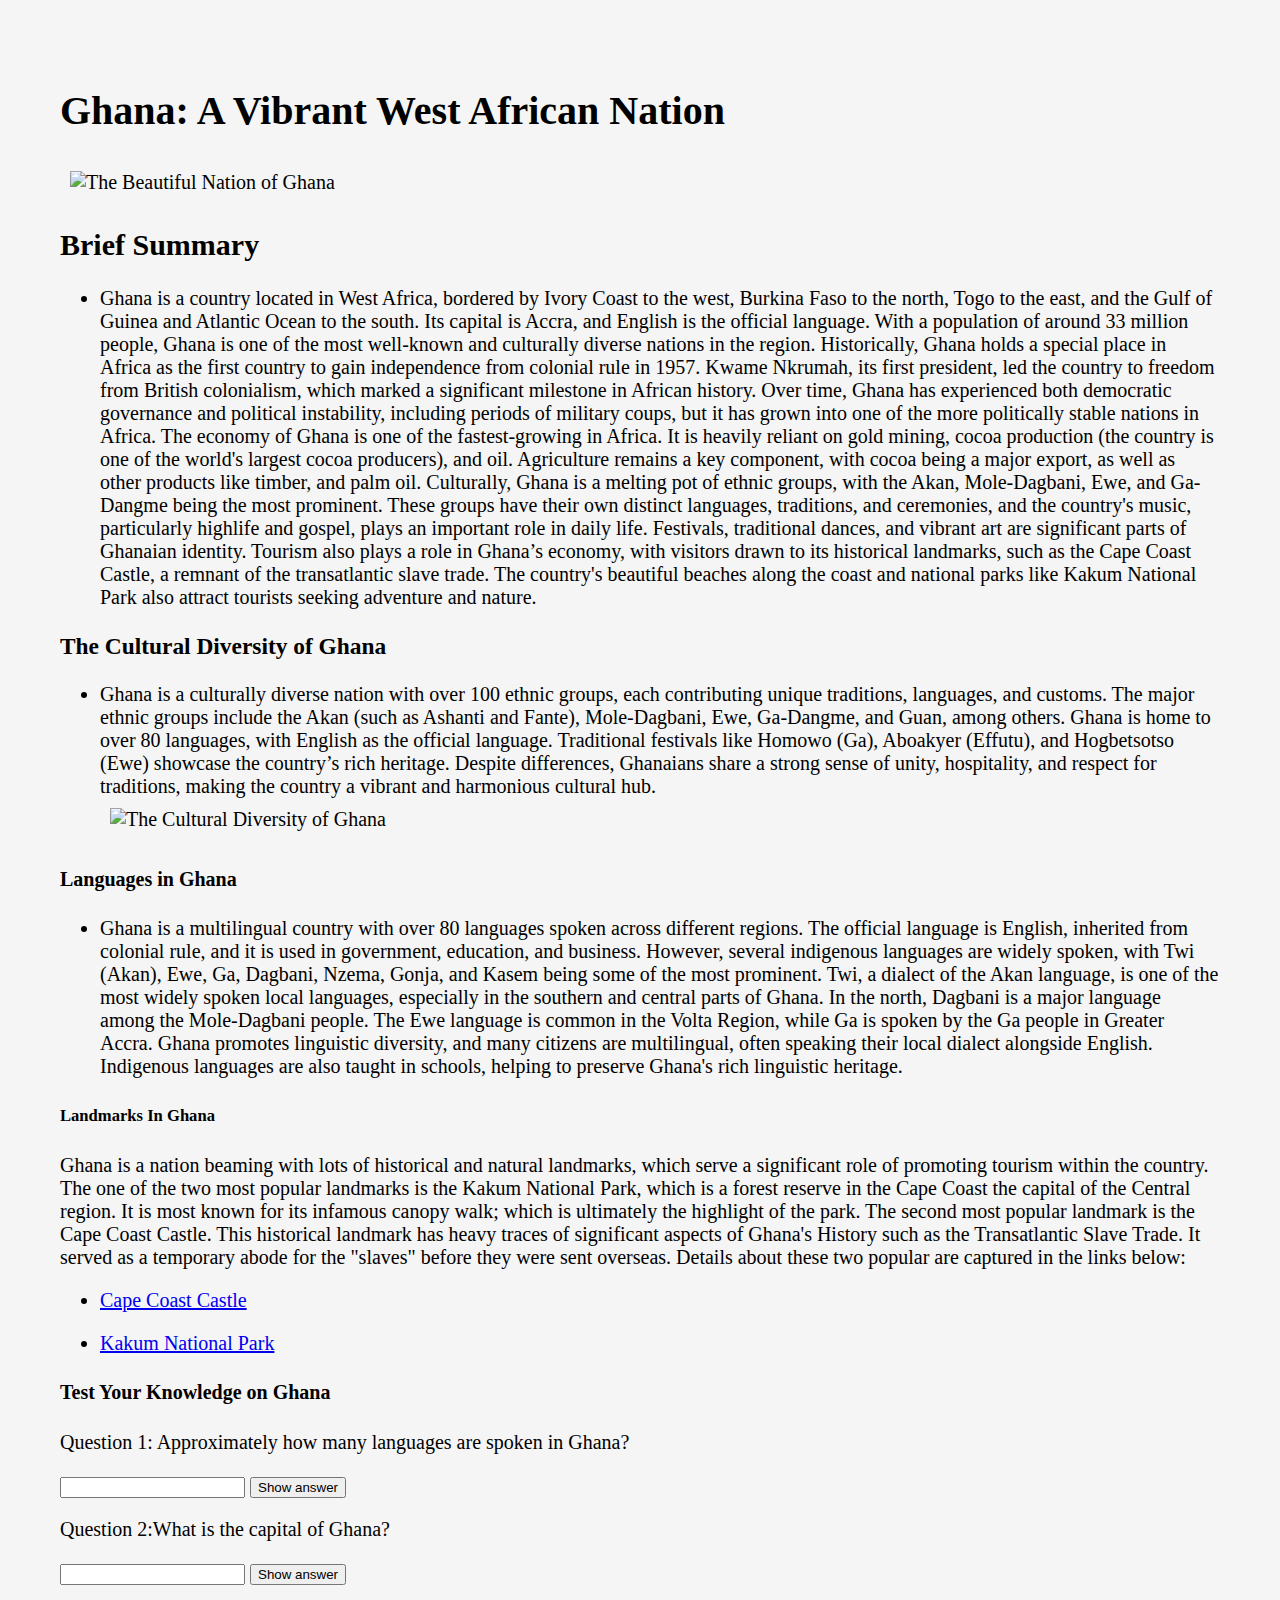
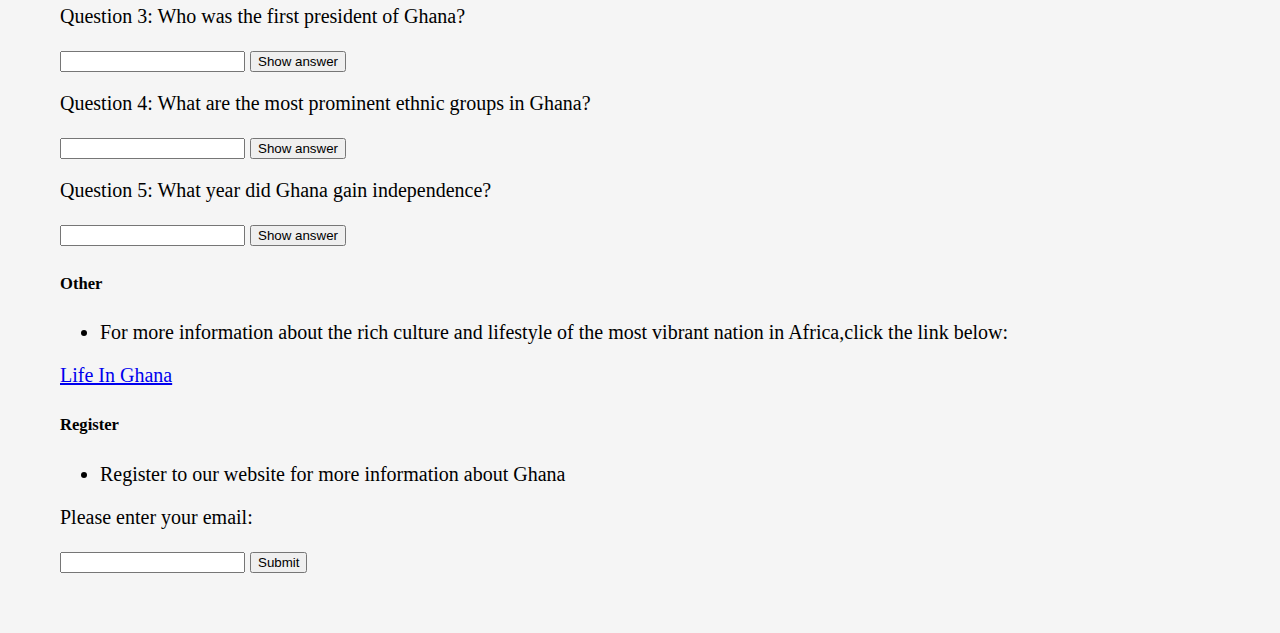
==== index.html @ 81bd2c0d "Add files via upload" ====
<!DOCTYPE html>
<html lang="en">
<link href="styles.css" rel="stylesheet" type="text/css">
<head>

    <title>The Beautiful World of Ghana</title>
</head>
<body>
<div id="page"><!--Opening page div-->
    <h1>Ghana: A Vibrant West African Nation</h1>


    <img src="https://www.kamaroutes.com/wp-content/uploads/2023/07/Aerial-shot-of-Accra-Ghana-scaled.jpg",
         width="850", height="400" alt="The Beautiful Nation of Ghana">


<h2>Brief Summary</h2>
<ul>
    <li>Ghana is a country located in West Africa, bordered by Ivory Coast to the west, Burkina Faso to the north, Togo to the east, and the Gulf of Guinea and Atlantic Ocean to the south.
        Its capital is Accra, and English is the official language. With a population of around 33 million people, Ghana is one of the most well-known and culturally diverse nations in the region.
        Historically, Ghana holds a special place in Africa as the first country to gain independence from colonial rule in 1957.
        Kwame Nkrumah, its first president, led the country to freedom from British colonialism, which marked a significant milestone in African history.
        Over time, Ghana has experienced both democratic governance and political instability, including periods of military coups, but it has grown into one of the more politically stable nations in Africa.
        The economy of Ghana is one of the fastest-growing in Africa. It is heavily reliant on gold mining, cocoa production (the country is one of the world's largest cocoa producers), and oil.
        Agriculture remains a key component, with cocoa being a major export, as well as other products like timber, and palm oil.
        Culturally, Ghana is a melting pot of ethnic groups, with the Akan, Mole-Dagbani, Ewe, and Ga-Dangme being the most prominent.
        These groups have their own distinct languages, traditions, and ceremonies, and the country's music, particularly highlife and gospel, plays an important role in daily life. Festivals, traditional dances, and vibrant art are significant parts of Ghanaian identity.
        Tourism also plays a role in Ghana’s economy, with visitors drawn to its historical landmarks, such as the Cape Coast Castle, a remnant of the transatlantic slave trade.
        The country's beautiful beaches along the coast and national parks like Kakum National Park also attract tourists seeking adventure and nature.</li>
</ul>
    <h3>The Cultural Diversity of Ghana</h3>
    <ul>
        <li>
            Ghana is a culturally diverse nation with over 100 ethnic groups, each contributing unique traditions, languages, and customs.
            The major ethnic groups include the Akan (such as Ashanti and Fante), Mole-Dagbani, Ewe, Ga-Dangme, and Guan, among others.
            Ghana is home to over 80 languages, with English as the official language.
            Traditional festivals like Homowo (Ga), Aboakyer (Effutu), and Hogbetsotso (Ewe) showcase the country’s rich heritage.
            Despite differences, Ghanaians share a strong sense of unity, hospitality, and respect for traditions, making the country a vibrant and harmonious cultural hub.
        </li>
        <img src="https://gs.uwpress.org/content/wpgs/25/1/3/F6.large.jpg", width="400", height="300" alt="The Cultural Diversity of Ghana">
    </ul>
<h4>Languages in Ghana</h4>
    <ul>
        <li>
            Ghana is a multilingual country with over 80 languages spoken across different regions. The official language is English, inherited from colonial rule, and it is used in government, education, and business. However, several indigenous languages are widely spoken, with Twi (Akan), Ewe, Ga, Dagbani, Nzema, Gonja, and Kasem being some of the most prominent.
            Twi, a dialect of the Akan language, is one of the most widely spoken local languages, especially in the southern and central parts of Ghana. In the north, Dagbani is a major language among the Mole-Dagbani people. The Ewe language is common in the Volta Region, while Ga is spoken by the Ga people in Greater Accra.
            Ghana promotes linguistic diversity, and many citizens are multilingual, often speaking their local dialect alongside English. Indigenous languages are also taught in schools, helping to preserve Ghana's rich linguistic heritage.
        </li>
    </ul>
    <h5>Landmarks In Ghana</h5>
    Ghana is a nation beaming with lots of historical and natural landmarks, which serve a significant role of promoting tourism within the country.
    The one of the two most popular landmarks is the Kakum National Park, which is a forest reserve in the Cape Coast the capital of the  Central region.
    It is most known for its infamous canopy walk; which is ultimately the highlight of the park.
    The second most popular landmark is the Cape Coast Castle. This historical landmark has heavy traces of significant aspects of Ghana's History
    such as the Transatlantic Slave Trade. It served as a temporary abode for the "slaves" before they were sent overseas.
    Details about these two popular are captured in the links below:
    <ul>
    <li>
        <p>
        <a href="HOMEWORK-3,part%202.html">Cape Coast Castle</a>
        </p>
    </li>
     <li>
         <p>
         <a href="HOMEWORK%203,-part%203.html">Kakum National Park</a>
        </p>
     </li>
    </ul>

<h4>Test Your Knowledge on Ghana</h4>
    <form name="question">
        <!--Question 1-->
        <p id="box">
            Question 1: Approximately how many languages are spoken in Ghana?
        </p>
        <input type="text", name="answer1">
        <button type="button" onclick="document.getElementById('box').innerHTML='80'">
            Show answer
        </button>

        <p id="box">
            Question 2:What is the capital of Ghana?
        </p>
        <input type="text", name="answer">
        <button type="button" onclick="document.getElementById('box').innerHTML='Accra'">
            Show answer</button>
        <p id="box">
            Question 3: Who was the first president of Ghana?
        </p>
        <input type="text", name="answer">
        <button type="button" onclick="document.getElementById('box').innerHTML='Kwame Nkrumah'">
            Show answer</button>

        <p id="box">
            Question 4: What are the most prominent ethnic groups in Ghana?
        </p>
        <input type="text", name="answer">
        <button type="button" onclick="document.getElementById('box').innerHTML='Akans, Ga-Adangme,Mole-Dagbanis,Ewes and Guan'">
            Show answer</button>
        <p id="box">
            Question 5: What year did Ghana gain independence?
        </p>
        <input type="text", name="answer">
        <button type="button" onclick="document.getElementById('box').innerHTML='1957'">
            Show answer</button>
    </form>



    <h5>Other</h5>
    <ul>
        <li>
            For more information about the rich culture and lifestyle of the most vibrant nation in Africa,click the link below:
        </li>
    </ul>
    <p>
        <a href="https://www.youtube.com/watch?v=guqeDpOFYWU"> Life In Ghana</a>
    </p>
    <h5>Register</h5>
    <ul>
        <li>
            Register to our website for more information about Ghana
        </li>
    </ul>
    <form name="emailForm">
        <p id="emailPrompt">
            Please enter your email:
        </p>
        <input type="text" name="email" id="emailInput">
        <button type="button" onclick="validateEmail()">Submit</button>
    </form>

    <script>
        function validateEmail() {
            var email = document.forms["emailForm"]["email"].value;
            var emailInput = document.getElementById("emailInput");

            // Check if the email contains '@'
            if (email === "") {
                alert("Please enter your email.");
                emailInput.style.borderColor = "red"; // Change border color to red for empty field
            } else if (!email.includes("@")) {
                alert("Please enter a valid email address. It should contain '@'.");
                emailInput.style.borderColor = "red"; // Change border color to red for invalid input
            } else {
                alert("Email is valid!");
                emailInput.style.borderColor = "green"; // Change border color to green for valid email
            }
        }
    </script>

    <script src= "http://maps.googleapis.com/maps/api/js"></script>

    <!--Closing page div--></div>
</body>
</html>
---- styles.css ----
@charset "UTF-8";

    body
    {
        margin: 30px;
        padding:0px;
        background-color:#F5F5F5;
        font-family: "Times New Roman", "Helvetica Neue", Helvetica, Arial, sans-serif;
        font-size:20px;
        text-align:left;
    }

    #page
    {
        max-width:1800px;
        margin: 20px auto;
        padding:30px;
        background-color:#F5F5F5;

    }

    #header/* Styles for Heading
    */
    {
        padding:5px;
        background-color:#F5F5F5;
        text-align:center
    }

    img
    {
        border: double 10px #F5F5F5;
    }
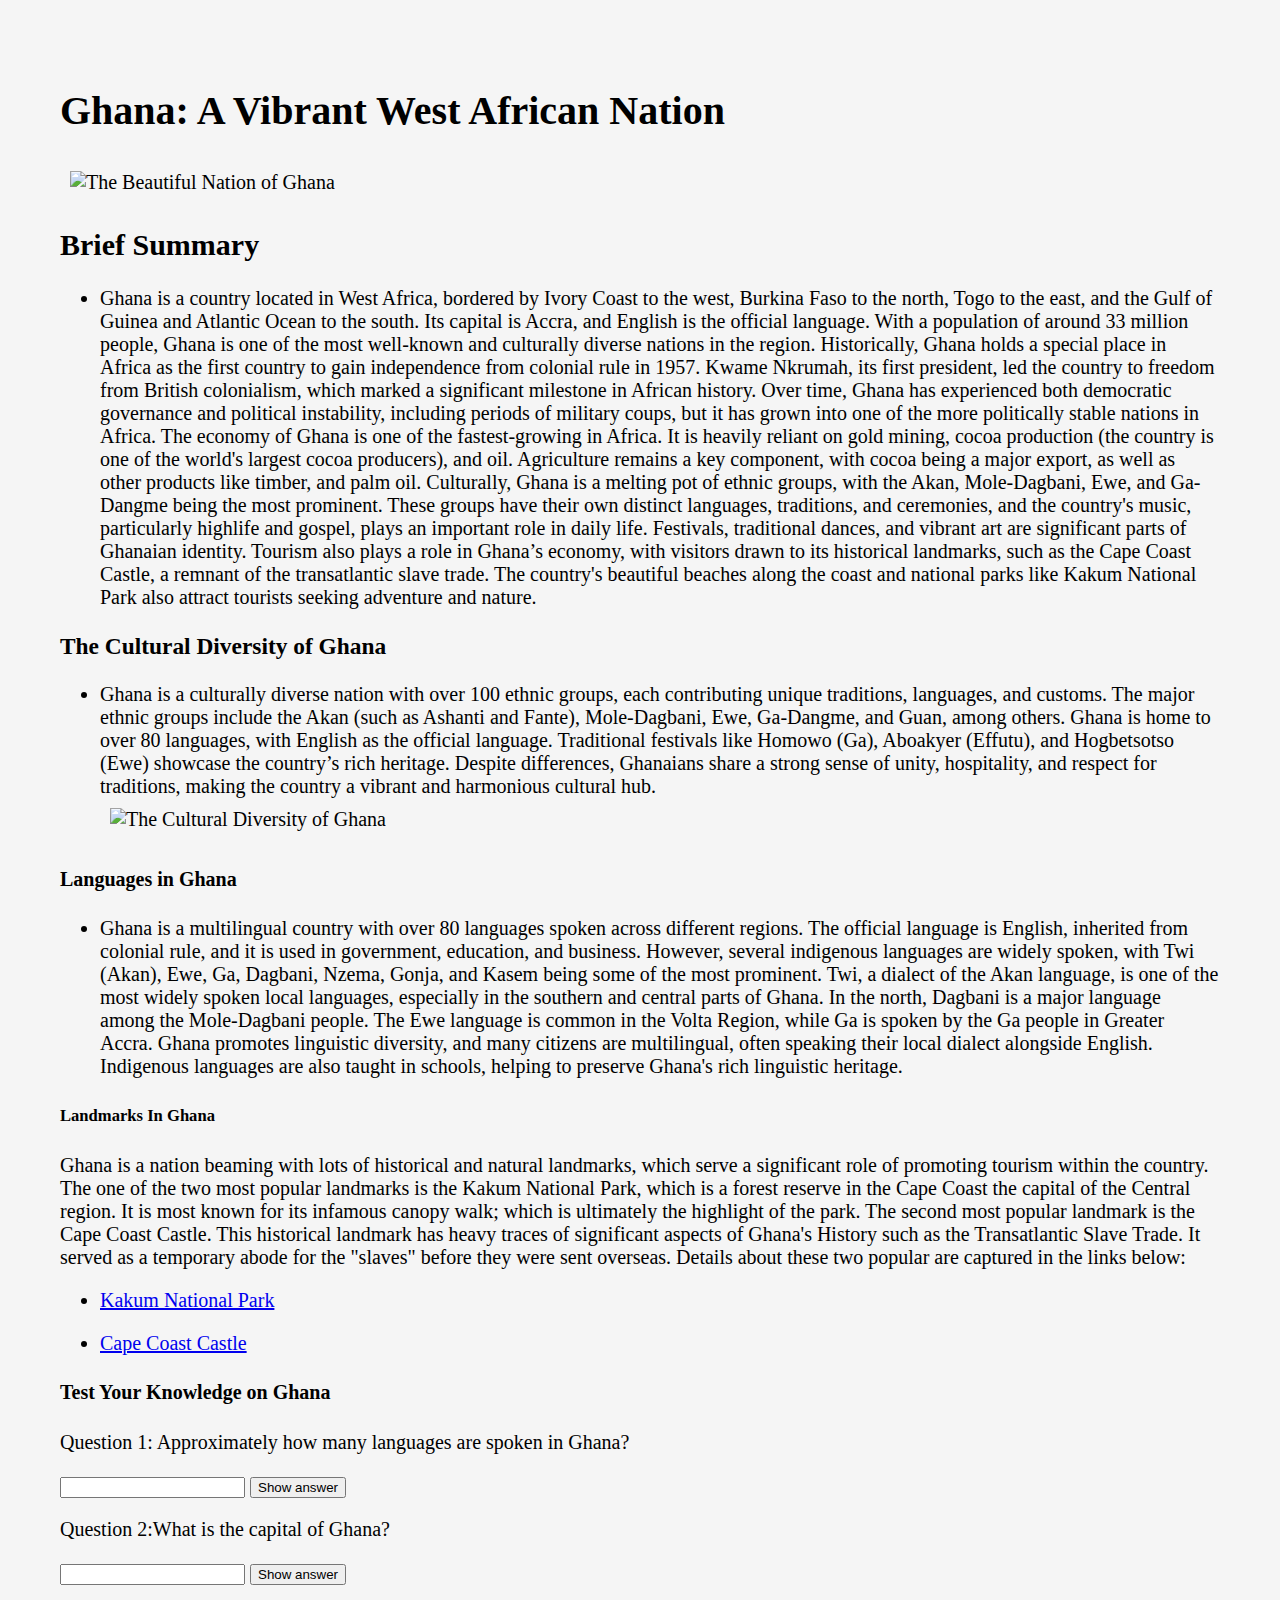
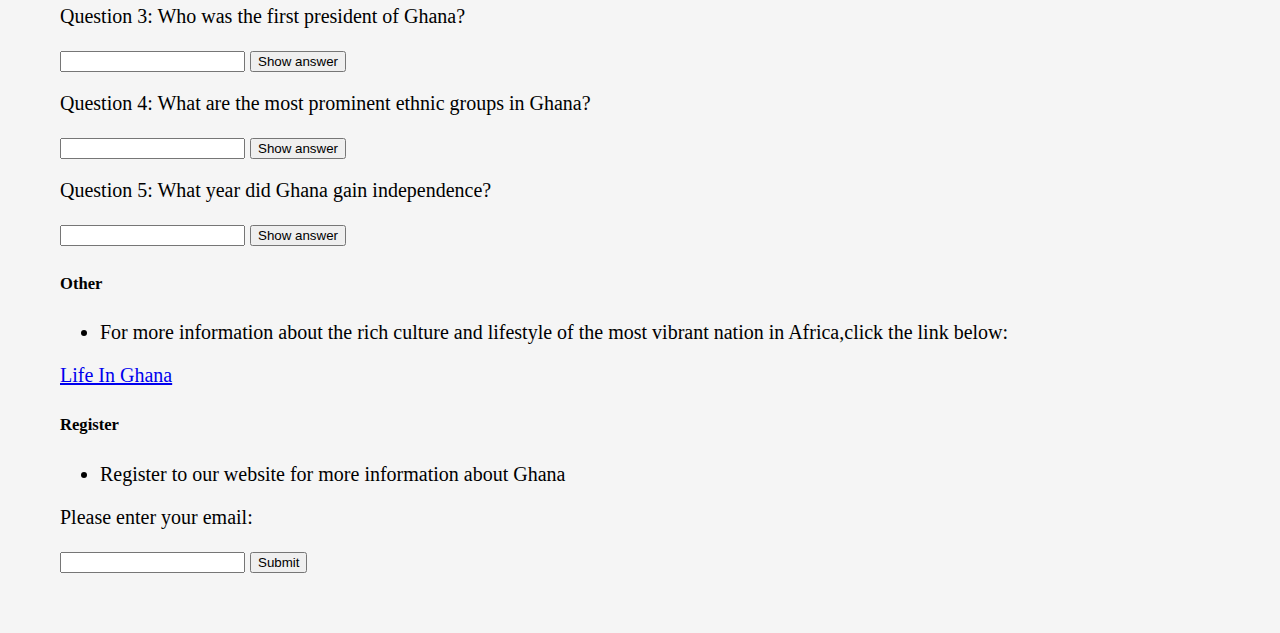
==== commit ff36d4a5: "Add files via upload" ====
--- a/index.html
+++ b/index.html
@@ -1,6 +1,8 @@
 <!DOCTYPE html>
 <html lang="en">
 <link href="styles.css" rel="stylesheet" type="text/css">
+<link href="Cape%20Coast%20Castle.html">
+<link href="Kakum%20National%20Park.html">
 <head>
 
     <title>The Beautiful World of Ghana</title>
@@ -57,12 +59,12 @@
     <ul>
     <li>
         <p>
-        <a href="HOMEWORK-3,part%202.html">Cape Coast Castle</a>
+        <a href="Kakum%20National%20Park.html">Kakum National Park</a>
         </p>
     </li>
      <li>
          <p>
-         <a href="HOMEWORK%203,-part%203.html">Kakum National Park</a>
+         <a href="Cape%20Coast%20Castle.html"> Cape Coast Castle</a>
         </p>
      </li>
     </ul>
